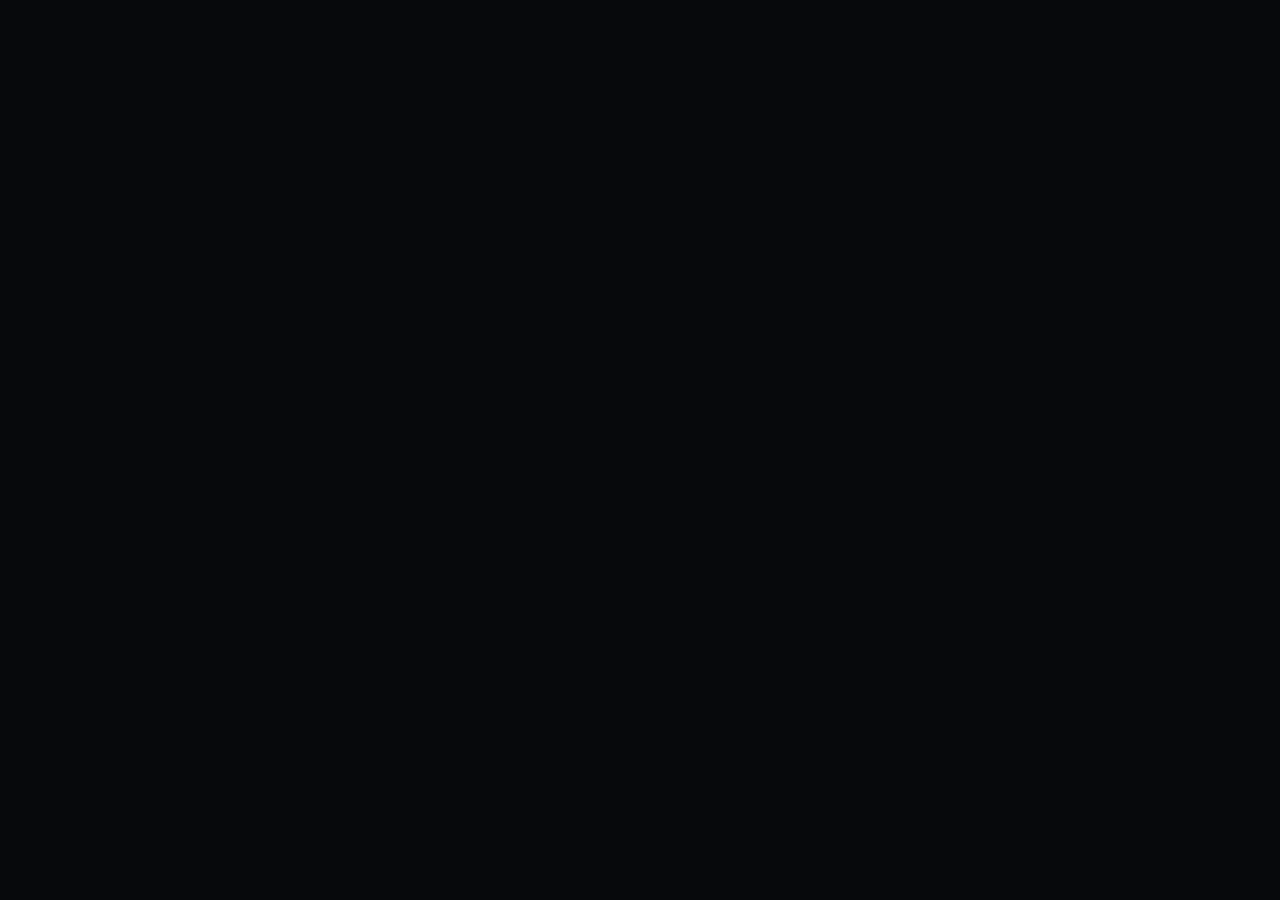
==== index.html @ 821c7413 "feat: add favicon link to the HTML head" ====
<!doctype html>
<html lang="en">
<head>
<meta charset="utf-8" />
<meta name="viewport" content="width=device-width, initial-scale=1" />
<title>Kyobix — Engineering the Digital Bridge</title>
<link rel="icon" type="image/svg+xml" href="data:image/svg+xml,%3Csvg xmlns='http://www.w3.org/2000/svg' width='32' height='32' viewBox='0 0 24 24' fill='none'%3E%3Cline x1='3' y1='3' x2='21' y2='21' stroke='%23E6E9ED' stroke-width='2'/%3E%3Cline x1='21' y1='3' x2='3' y2='21' stroke='%232A53FF' stroke-width='2'/%3E%3C/svg%3E" />

<link rel="preconnect" href="https://fonts.googleapis.com">
<link rel="preconnect" href="https://fonts.gstatic.com" crossorigin>
<link href="https://fonts.googleapis.com/css2?family=Inter+Tight:wght@300;400;500;600;700&family=Geist+Mono:wght@400;500&display=swap" rel="stylesheet">

<link rel="stylesheet" href="styles.css" />
</head>
<body>
<div id="root"></div>

<script src="https://unpkg.com/react@18.3.1/umd/react.development.js" integrity="sha384-hD6/rw4ppMLGNu3tX5cjIb+uRZ7UkRJ6BPkLpg4hAu/6onKUg4lLsHAs9EBPT82L" crossorigin="anonymous"></script>
<script src="https://unpkg.com/react-dom@18.3.1/umd/react-dom.development.js" integrity="sha384-u6aeetuaXnQ38mYT8rp6sbXaQe3NL9t+IBXmnYxwkUI2Hw4bsp2Wvmx4yRQF1uAm" crossorigin="anonymous"></script>
<script src="https://unpkg.com/@babel/standalone@7.29.0/babel.min.js" integrity="sha384-m08KidiNqLdpJqLq95G/LEi8Qvjl/xUYll3QILypMoQ65QorJ9Lvtp2RXYGBFj1y" crossorigin="anonymous"></script>

<script type="text/babel" src="components/Breakpoint.jsx"></script>
<script type="text/babel" src="components/Nav.jsx"></script>
<script type="text/babel" src="components/Hero.jsx"></script>
<script type="text/babel" src="components/Services.jsx"></script>
<script type="text/babel" src="components/Process.jsx"></script>
<script type="text/babel" src="components/Cases.jsx"></script>
<script type="text/babel" src="components/MetricsTeamManifesto.jsx"></script>
<script type="text/babel" src="components/ContactFooter.jsx"></script>
<script type="text/babel" src="components/App.jsx"></script>
</body>
</html>
---- styles.css ----
/* ============================================================
   KYOBIX — Engineering the Digital Bridge
   Base styles
   ============================================================ */

:root {
  --ink: #07090C;
  --graphite: #0E1117;
  --graphite-2: #14181F;
  --graphite-3: #1A1F29;
  --line: rgba(216, 220, 226, 0.08);
  --line-2: rgba(216, 220, 226, 0.14);
  --titanium: #C8CDD4;
  --titanium-hi: #E6E9ED;
  --titanium-2: #8B9099;
  --titanium-3: #5A5F68;
  --cobalt: #2A53FF;
  --cobalt-hi: #4A6DFF;
  --cobalt-glow: rgba(42, 83, 255, 0.28);
  --danger: #FF5A47;
  --ok: #3ED598;

  --f-display: 'Inter Tight', 'Neue Haas Grotesk', -apple-system, sans-serif;
  --f-body: 'Inter Tight', -apple-system, sans-serif;
  --f-mono: 'Geist Mono', 'JetBrains Mono', ui-monospace, monospace;

  --max: 1440px;
  --gutter: 32px;
}

* { box-sizing: border-box; margin: 0; padding: 0; }

html, body {
  background: var(--ink);
  color: var(--titanium);
  font-family: var(--f-body);
  font-size: 15px;
  line-height: 1.5;
  -webkit-font-smoothing: antialiased;
  text-rendering: optimizeLegibility;
  font-feature-settings: 'ss01', 'cv11';
}

body {
  overflow-x: hidden;
  background:
    radial-gradient(ellipse 80% 50% at 50% 0%, rgba(42,83,255,0.04), transparent 70%),
    var(--ink);
}

a { color: inherit; text-decoration: none; }
button { font-family: inherit; cursor: pointer; border: none; background: none; color: inherit; }

/* Selection */
::selection { background: var(--cobalt); color: #fff; }

/* Scrollbar */
::-webkit-scrollbar { width: 10px; height: 10px; }
::-webkit-scrollbar-track { background: var(--ink); }
::-webkit-scrollbar-thumb { background: var(--graphite-3); border: 2px solid var(--ink); border-radius: 10px; }
::-webkit-scrollbar-thumb:hover { background: var(--titanium-3); }

/* --- Typography utilities --- */
.mono {
  font-family: var(--f-mono);
  font-size: 11px;
  letter-spacing: 0.08em;
  text-transform: uppercase;
  color: var(--titanium-2);
  font-weight: 400;
}

.eyebrow {
  font-family: var(--f-mono);
  font-size: 11px;
  letter-spacing: 0.12em;
  text-transform: uppercase;
  color: var(--titanium-2);
  display: flex;
  align-items: center;
  gap: 10px;
}
.eyebrow::before {
  content: '';
  display: inline-block;
  width: 6px; height: 6px;
  background: var(--cobalt);
  transform: rotate(45deg);
}

.display {
  font-family: var(--f-display);
  font-weight: 500;
  letter-spacing: -0.035em;
  line-height: 0.95;
  color: var(--titanium-hi);
}

.h1 { font-size: clamp(56px, 9vw, 140px); }
.h2 { font-size: clamp(42px, 5.5vw, 84px); }
.h3 { font-size: clamp(28px, 2.8vw, 42px); }
.h4 { font-size: clamp(20px, 1.6vw, 26px); }

.caption {
  font-family: var(--f-mono);
  font-size: 11px;
  color: var(--titanium-3);
  letter-spacing: 0.05em;
}

/* --- Layout --- */
.container {
  max-width: var(--max);
  margin: 0 auto;
  padding: 0 var(--gutter);
  position: relative;
}

.section {
  padding: 120px 0;
  position: relative;
  border-top: 1px solid var(--line);
}

.section-head {
  display: grid;
  grid-template-columns: 180px 1fr;
  gap: 40px;
  align-items: start;
  margin-bottom: 72px;
}

/* Buttons */
.btn {
  display: inline-flex;
  align-items: center;
  gap: 12px;
  padding: 14px 22px;
  border: 1px solid var(--line-2);
  color: var(--titanium-hi);
  font-family: var(--f-mono);
  font-size: 12px;
  letter-spacing: 0.08em;
  text-transform: uppercase;
  transition: all 180ms ease;
  background: transparent;
  cursor: pointer;
}
.btn:hover { border-color: var(--titanium); background: rgba(216,220,226,0.04); }
.btn-primary {
  background: var(--cobalt);
  border-color: var(--cobalt);
  color: #fff;
}
.btn-primary:hover { background: var(--cobalt-hi); border-color: var(--cobalt-hi); }
.btn .arrow {
  display: inline-block;
  transition: transform 180ms ease;
}
.btn:hover .arrow { transform: translateX(3px); }

/* Hairlines */
.hr-line { height: 1px; background: var(--line); width: 100%; }

/* Reveal */
.reveal {
  opacity: 0;
  transform: translateY(16px);
  transition: opacity 800ms cubic-bezier(.2,.6,.2,1), transform 800ms cubic-bezier(.2,.6,.2,1);
}
.reveal.in { opacity: 1; transform: none; }

/* Blueprint grid background utility */
.grid-bg {
  background-image:
    linear-gradient(to right, var(--line) 1px, transparent 1px),
    linear-gradient(to bottom, var(--line) 1px, transparent 1px);
  background-size: 80px 80px;
}

/* Column guides - visible in hero */
.col-guides {
  position: absolute;
  inset: 0;
  display: grid;
  grid-template-columns: repeat(12, 1fr);
  gap: 0;
  pointer-events: none;
  max-width: var(--max);
  margin: 0 auto;
  padding: 0 var(--gutter);
}
.col-guides > div {
  border-right: 1px solid var(--line);
}
.col-guides > div:first-child { border-left: 1px solid var(--line); }

/* Tiny X glyph */
.x-glyph {
  display: inline-block;
  width: 10px; height: 10px;
  position: relative;
}
.x-glyph::before, .x-glyph::after {
  content: '';
  position: absolute;
  inset: 0;
  width: 100%; height: 1.5px;
  top: 50%;
  background: var(--titanium);
}
.x-glyph::before { transform: translateY(-50%) rotate(45deg); }
.x-glyph::after { transform: translateY(-50%) rotate(-45deg); background: var(--cobalt); }

/* Corner ticks for framed boxes */
.framed {
  position: relative;
}
.framed::before, .framed::after,
.framed > .tick-tl, .framed > .tick-tr {
  content: '';
  position: absolute;
  width: 10px; height: 10px;
  border-color: var(--titanium-3);
  border-style: solid;
  border-width: 0;
}
.framed::before { top: -1px; left: -1px; border-top-width: 1px; border-left-width: 1px; }
.framed::after  { bottom: -1px; right: -1px; border-bottom-width: 1px; border-right-width: 1px; }
.framed > .tick-tr { top: -1px; right: -1px; border-top-width: 1px; border-right-width: 1px; }
.framed > .tick-bl { bottom: -1px; left: -1px; border-bottom-width: 1px; border-left-width: 1px; }

/* Cursor dot */
.cursor-dot {
  position: fixed;
  width: 6px; height: 6px;
  background: var(--cobalt);
  border-radius: 50%;
  pointer-events: none;
  z-index: 9999;
  mix-blend-mode: screen;
  transform: translate(-50%, -50%);
  transition: width 200ms, height 200ms, background 200ms;
}
.cursor-ring {
  position: fixed;
  width: 28px; height: 28px;
  border: 1px solid var(--titanium-3);
  border-radius: 50%;
  pointer-events: none;
  z-index: 9998;
  transform: translate(-50%, -50%);
  transition: width 250ms ease, height 250ms ease, border-color 250ms ease, opacity 250ms;
}
.cursor-ring.hover {
  width: 44px; height: 44px;
  border-color: var(--cobalt);
}

@media (max-width: 900px) {
  .cursor-dot, .cursor-ring { display: none; }
}

@media (max-width: 768px) {
  :root { --gutter: 20px; }
  .section { padding: 64px 0; }
  .section-head { grid-template-columns: 1fr; gap: 14px; margin-bottom: 48px; }
  .h1 { font-size: clamp(40px, 11vw, 72px); }
  .h2 { font-size: clamp(32px, 8vw, 56px); }
  .h3 { font-size: clamp(22px, 5vw, 34px); }
}

@media (max-width: 480px) {
  :root { --gutter: 16px; }
  .section { padding: 48px 0; }
  .section-head { margin-bottom: 32px; }
  .h1 { font-size: clamp(36px, 12vw, 56px); }
  .h2 { font-size: clamp(28px, 9vw, 44px); }
  .btn { font-size: 10px; padding: 12px 14px; }
}
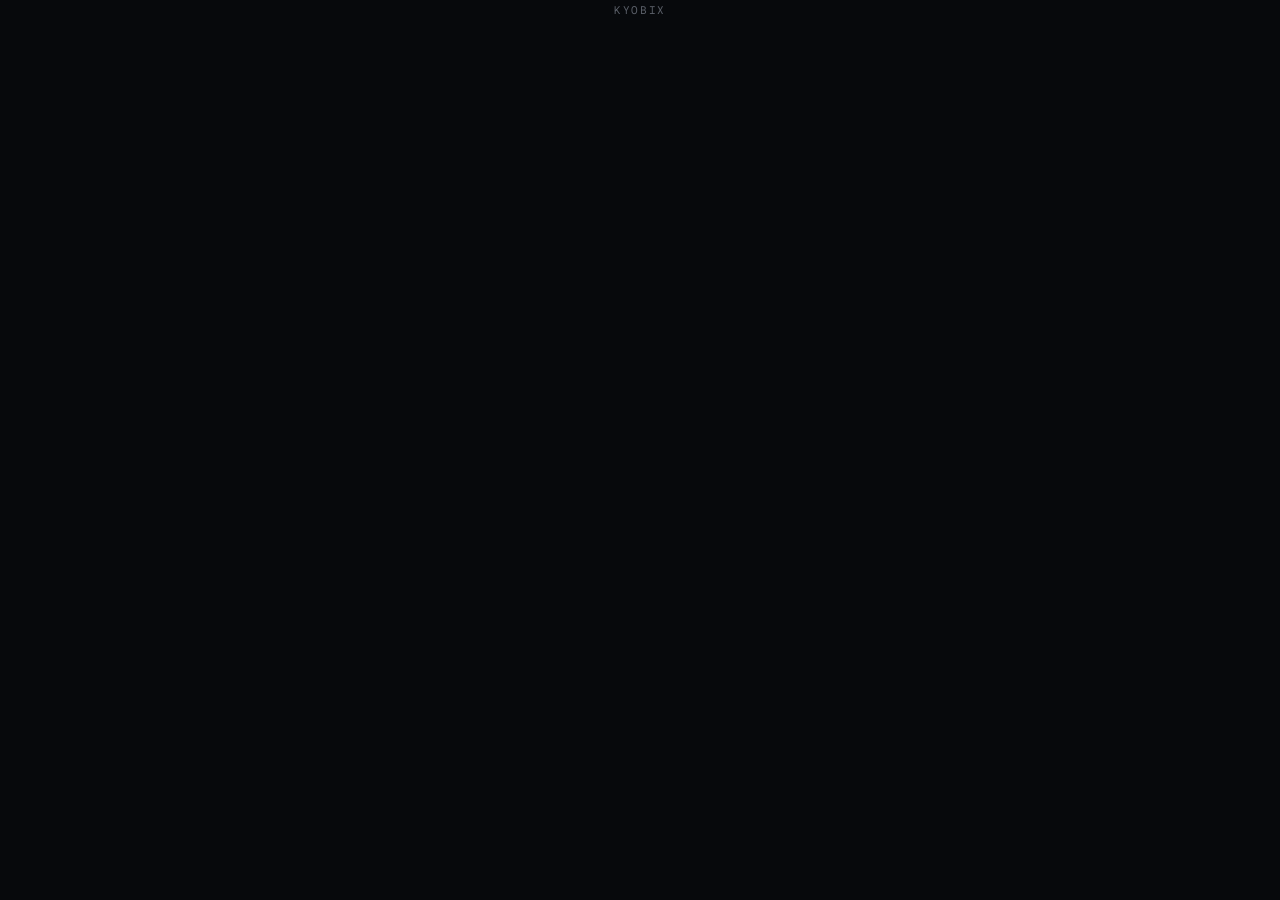
==== commit d68122fe: "feat: add CaseApp and MeridianCase components for case study presentation - Implemented CaseApp comp" ====
--- a/index.html
+++ b/index.html
@@ -4,6 +4,19 @@
 <meta charset="utf-8" />
 <meta name="viewport" content="width=device-width, initial-scale=1" />
 <title>Kyobix — Engineering the Digital Bridge</title>
+<meta name="description" content="Kyobix — High-end software architecture. Six principals, four timezones. We engineer the bridge between business logic and production systems." />
+<meta name="robots" content="index, follow" />
+<link rel="canonical" href="https://kyobix.io/" />
+<meta property="og:type" content="website" />
+<meta property="og:title" content="Kyobix — Engineering the Digital Bridge" />
+<meta property="og:description" content="Boutique software architecture firm. Six engagements per year. Principal-led from scoping through handover." />
+<meta property="og:image" content="https://kyobix.io/og-image.png" />
+<meta property="og:url" content="https://kyobix.io/" />
+<meta property="og:site_name" content="Kyobix" />
+<meta name="twitter:card" content="summary_large_image" />
+<meta name="twitter:title" content="Kyobix — Engineering the Digital Bridge" />
+<meta name="twitter:description" content="Boutique software architecture. Six engagements per year." />
+<meta name="twitter:image" content="https://kyobix.io/og-image.png" />
 <link rel="icon" type="image/svg+xml" href="data:image/svg+xml,%3Csvg xmlns='http://www.w3.org/2000/svg' width='32' height='32' viewBox='0 0 24 24' fill='none'%3E%3Cline x1='3' y1='3' x2='21' y2='21' stroke='%23E6E9ED' stroke-width='2'/%3E%3Cline x1='21' y1='3' x2='3' y2='21' stroke='%232A53FF' stroke-width='2'/%3E%3C/svg%3E" />
 
 <link rel="preconnect" href="https://fonts.googleapis.com">
@@ -11,8 +24,33 @@
 <link href="https://fonts.googleapis.com/css2?family=Inter+Tight:wght@300;400;500;600;700&family=Geist+Mono:wght@400;500&display=swap" rel="stylesheet">
 
 <link rel="stylesheet" href="styles.css" />
+<script type="application/ld+json">
+{
+  "@context": "https://schema.org",
+  "@type": "ProfessionalService",
+  "name": "Kyobix",
+  "url": "https://kyobix.io",
+  "email": "commission@kyobix.io",
+  "description": "High-end software architecture firm. Six engagements per year. Principal-led from scoping through handover.",
+  "address": {
+    "@type": "PostalAddress",
+    "streetAddress": "42F, Parnas Tower, 521 Teheran-ro, Gangnam-gu",
+    "addressLocality": "Seoul",
+    "postalCode": "06164",
+    "addressCountry": "KR"
+  },
+  "sameAs": []
+}
+</script>
 </head>
 <body>
+<div id="loader">
+  <svg width="48" height="48" viewBox="0 0 48 48" fill="none">
+    <line class="loader-line-1" x1="6" y1="6" x2="42" y2="42" stroke="#E6E9ED" stroke-width="2.5"/>
+    <line class="loader-line-2" x1="42" y1="6" x2="6" y2="42" stroke="#2A53FF" stroke-width="2.5"/>
+  </svg>
+  <div class="loader-label">Kyobix</div>
+</div>
 <div id="root"></div>
 
 <script src="https://unpkg.com/react@18.3.1/umd/react.development.js" integrity="sha384-hD6/rw4ppMLGNu3tX5cjIb+uRZ7UkRJ6BPkLpg4hAu/6onKUg4lLsHAs9EBPT82L" crossorigin="anonymous"></script>
@@ -26,7 +64,12 @@
 <script type="text/babel" src="components/Process.jsx"></script>
 <script type="text/babel" src="components/Cases.jsx"></script>
 <script type="text/babel" src="components/MetricsTeamManifesto.jsx"></script>
+<script type="text/babel" src="components/Testimonials.jsx"></script>
+<script type="text/babel" src="components/FAQ.jsx"></script>
 <script type="text/babel" src="components/ContactFooter.jsx"></script>
 <script type="text/babel" src="components/App.jsx"></script>
+
+<script defer src="/_vercel/insights/script.js"></script>
+<script defer src="/_vercel/speed-insights/script.js"></script>
 </body>
 </html>
--- a/styles.css
+++ b/styles.css
@@ -278,3 +278,63 @@
   .h2 { font-size: clamp(28px, 9vw, 44px); }
   .btn { font-size: 10px; padding: 12px 14px; }
 }
+
+/* ============================================================
+   Reading progress bar
+   ============================================================ */
+.progress-bar {
+  position: fixed;
+  top: 0; left: 0;
+  height: 2px;
+  width: 0%;
+  background: var(--cobalt);
+  box-shadow: 0 0 8px var(--cobalt-glow);
+  z-index: 200;
+  pointer-events: none;
+  transition: width 80ms linear;
+}
+
+/* ============================================================
+   Page in / out transitions
+   ============================================================ */
+body { animation: page-in 380ms cubic-bezier(.2,.6,.2,1) both; }
+@keyframes page-in {
+  from { opacity: 0; transform: translateY(8px); }
+  to   { opacity: 1; transform: none; }
+}
+.page-out { animation: page-out 260ms cubic-bezier(.4,0,1,1) forwards !important; }
+@keyframes page-out {
+  to { opacity: 0; transform: translateY(-6px); }
+}
+
+/* ============================================================
+   Branded loading screen
+   ============================================================ */
+#loader {
+  position: fixed; inset: 0; z-index: 9999;
+  background: var(--ink);
+  display: flex; align-items: center; justify-content: center;
+  flex-direction: column; gap: 20px;
+  transition: opacity 450ms ease, visibility 450ms ease;
+}
+#loader.hidden { opacity: 0; visibility: hidden; pointer-events: none; }
+.loader-label {
+  font-family: var(--f-mono);
+  font-size: 11px;
+  letter-spacing: 0.14em;
+  color: var(--titanium-3);
+  text-transform: uppercase;
+}
+.loader-line-1 {
+  stroke-dasharray: 40;
+  stroke-dashoffset: 40;
+  animation: loader-draw 900ms cubic-bezier(.6,0,.2,1) 100ms forwards;
+}
+.loader-line-2 {
+  stroke-dasharray: 40;
+  stroke-dashoffset: 40;
+  animation: loader-draw 900ms cubic-bezier(.6,0,.2,1) 300ms forwards;
+}
+@keyframes loader-draw {
+  to { stroke-dashoffset: 0; }
+}
